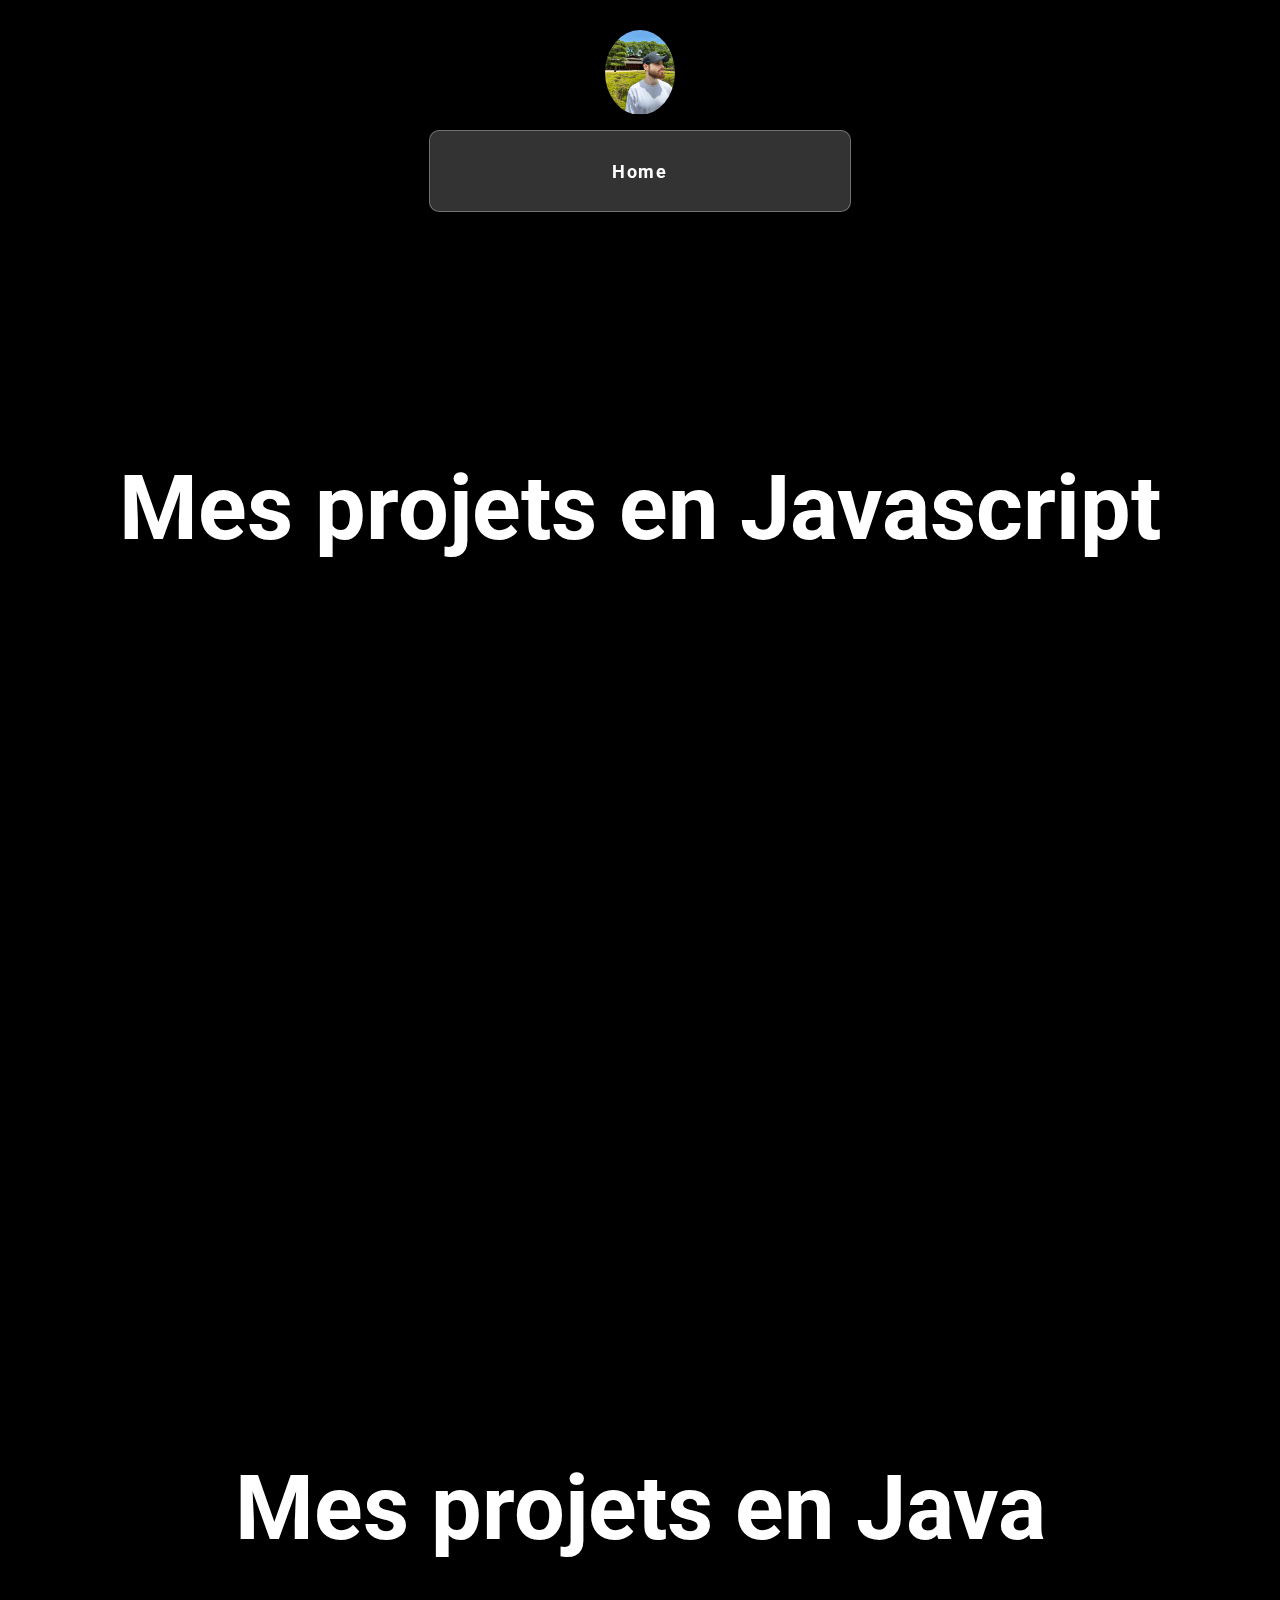
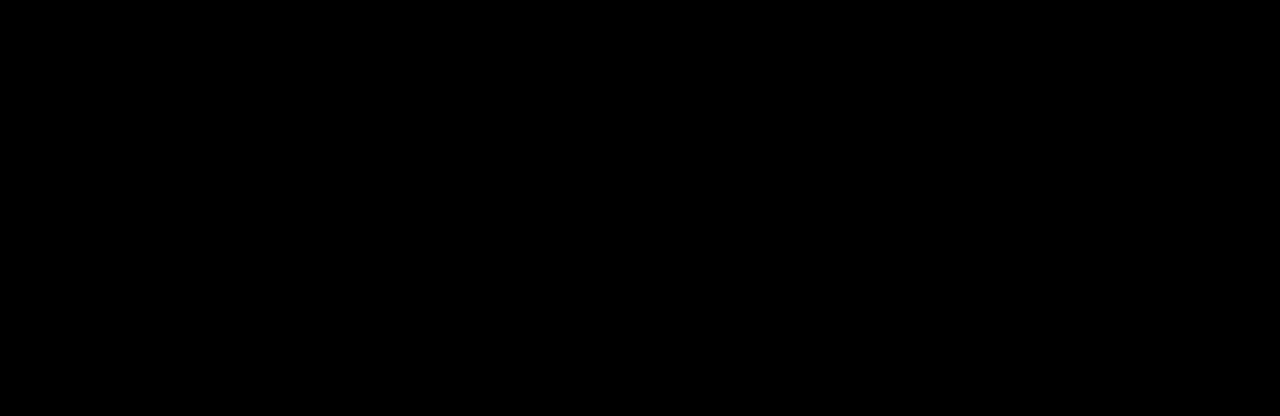
==== tous-mes-projets.html @ a7109f14 "push de la branche main" ====
<!DOCTYPE html>
<html lang="fr">

<head>
    <meta charset="UTF-8">
    <meta name="viewport" content="width=device-width, initial-scale=1.0">
    <link rel="stylesheet" href="style.css">
    <title>Corentin-Portfolio</title>
</head>

<body>

    <header>
        <img src="pic/pp.png" id="logo">
        <nav>
            <a href="/index.html">Home</a>
         

            <button id="menu">
                <span></span>
                <span></span>
            </button>
        </nav>
    </header>

    <div id="container">
        <section id="main" style="background-image: url(./pic/projets.png);">
            <h1>Mes projets en Javascript</h1>
        </section>
        <div id="container">
            <section id="main" style="background-image: url(./pic/projets.png);">
                <h1>Mes projets en Java</h1>
            </section>
      

    <script src="script.js"></script>
</body>

</html>
---- style.css ----
@import url('https://fonts.googleapis.com/css2?family=Roboto:wght@300;400;500;700&display=swap');

body{
    background-color: #000;
    color: #fff;
    font-family: 'Roboto', sans-serif;
    overflow-x: hidden;
}

#container{
    transition: 1s all ease-in-out;
}

#container.menuopen{
    filter: blur(8px);
    transform: scale(1.2);
}

section{
    display: flex;
    align-items: center;
    justify-content: center;
    height: 100vh;
    position: relative;
    background-size: cover;
    padding: 50px;
}

section::after{
    content: "";
    position: absolute;
    background-color: #000;
    height: 100%;
    width: 100%;
    top: 0;
    left: 0;
    opacity: 0.5;
    z-index: 1; /* Assurez-vous que le pseudo-élément est derrière le contenu */
}

section h1{
    font-size: 90px;
    z-index: 2;
    position: relative; /* Position relative pour z-index */
}

header{
    z-index: 9999;
    position: relative;
}

header #logo {
    position: fixed;
    top: 30px;
    left: 0;
    right: 0;
    width: 70px;
    height: auto;
    margin: 0 auto;
    opacity: 1;
    transition: all 0.3s cubic-bezier(0.215, 0.61, 0.355, 1) 0.6s;
    border-radius: 50%; 
    box-shadow: 0 4px 8px rgba(0, 0, 0, 0.1); 
}

header #logo:hover {
    transform: scale(1.1); 
    filter: brightness(1.2); 
}

header nav{
    height: 80px;
    display: flex;
    align-items: center;
    justify-content: center;
    position: fixed;
    left: 0;
    right: 0;
    width: 420px;
    z-index: 100;
    top: 130px;
    margin: 0 auto;
    background: rgba(255, 255, 255, 0.2);
    box-shadow: 0 4px 30px rgba(0, 0, 0, 0.1);
    backdrop-filter: blur(5px);
    -webkit-backdrop-filter: blur(5px);
    border-radius: 10px;
    border: 1px solid rgba(255, 255, 255, 0.3);
    transition: 1s all cubic-bezier(0.080, 0.9, 0.18, 1) 0.2s;
}

header nav a{
    color: #fff;
    text-decoration: none;
    font-weight: 700;
    padding: 10px 16px;
    font-size: 18px;
    letter-spacing: 1.8px;
    transition: 0.3s all cubic-bezier(0.080, 0.9, 0.18, 1) 0.6s, 0.3s color ease;
}

header nav a:hover{
    color: #000;
}

header nav button{
    background: rgba(255, 255, 255, 0.1);
    box-shadow: 0 4px 30px rgba(0, 0, 0, 0.1);
    width: 60px;
    height: 60px;
    backdrop-filter: blur(5px);
    -webkit-backdrop-filter: blur(5px);
    border: 1px solid rgba(255, 255, 255, 0.3);
    position: absolute;
    z-index: 100;
    left: 0;
    right: 0;
    top: 0;
    bottom: 0;
    margin: auto;
    border-radius: 100%;
    cursor: pointer;
    transform: scale(0);
    transition: 0.3s all cubic-bezier(0.080, 0.9, 0.18, 1) 0.2s;
}

header nav button span{
    width: 50%;
    background-color: #fff;
    height: 3px;
    display: block;
    margin: 4px auto;
    transform: scale(0);
    transition: 0.6s transform cubic-bezier(0.080, 0.9, 0.18, 1) 0s, 0.3s margin ease-in 0s;
}

header nav button:hover span{
    margin: 9px auto;
}

header.sticky #logo{
    opacity: 0;
}

header.sticky nav{
    top: 20px;
    padding: 0;
    width: 80px;
    height: 80px;
}

header.sticky nav button{
    transform: scale(1);
    transition-delay: 0.3s;
}

header.sticky nav button span{
    transform: scaleX(1);
    transition: 0.6s transform cubic-bezier(0.080, 0.9, 0.18, 1) 0.8s, 0.3s margin ease-in 0s;
}

header.sticky nav a{
    opacity: 0;
    transform: scale(0.3);
    transition-delay: 0.1s;
}

@media screen and (max-width: 520px) {
    
    header nav{
        height: 60px;
        width: 390px;
    }

    header nav button{
        width: 50px;
        height: 50px;
    }

    header nav a{
        font-size: 16px;
    }

    section h1{
        font-size: 80px;
    }

    header.sticky nav{
        width: 70px;
        height: 70px;
    }

}
.card {
    border: 2px solid white;
    padding: 20px;
    border-radius: 10px;
    transition: transform 0.3s;
}

.card:hover {
    transform: scale(1.05);
}

#profile {
    display: flex;
    flex-direction: column;
    align-items: center;
    justify-content: center;
    text-align: center;
    height: 100vh; /* Assure que la section prend toute la hauteur de la fenêtre */
}

.card {
    border: 2px solid white;
    padding: 20px;
    border-radius: 10px;
    transition: transform 0.3s;
    max-width: 600px; /* Limite la largeur de la carte pour une meilleure lisibilité */
    margin: 20px; /* Ajoute un espace autour de la carte */
}

.card:hover {
    transform: scale(1.05);
}
.card p {   
    font-size: 20px; /* Augmente la taille de la police du paragraphe */
}
#showProjects {
    padding: 10px 20px;
    font-size: 18px;
    color: #fff;
    background-color: rgba(0, 0, 0, 0.8);
    border: 2px solid #fff;
    border-radius: 5px;
    cursor: pointer;
    position: relative;
    z-index: 3; /* Pour qu'il soit au-dessus des éléments de fond */
    transition: background-color 0.3s ease;
}

#showProjects:hover {
    background-color: rgba(255, 255, 255, 0.3);
}
/* Styles pour la section "Projets" */
.content-center {
    display: flex;
    flex-direction: column;
    align-items: center;
    justify-content: center;
    height: 100%;
    position: relative;
    z-index: 2;
}

.content-center h1 {
    font-size: 100px; /* Ajuste la taille si nécessaire */
    margin-bottom: 20px; /* Espace entre le titre et le bouton */
}

.project-button {
    padding: 10px 20px;
    font-size: 18px;
    font-weight: bold;
    color: #fff;
    background-color: #333; /* Couleur de fond */
    border: none;
    border-radius: 5px;
    cursor: pointer;
    transition: background-color 0.3s ease;
}

.project-button:hover {
    background-color: #555; /* Couleur au survol */
}
#contact {
    background-color: #f9f9f9;
    padding: 50px 20px;
    text-align: center;
}

.contact-content {
    max-width: 600px;
    margin: 0 auto;
    color: #333;
}

.contact-content h2 {
    font-size: 36px;
    margin-bottom: 20px;
}

.contact-content p {
    font-size: 18px;
    margin: 10px 0;
}

.contact-content a {
    color: #0073e6; /* Couleur des liens */
    text-decoration: none;
}

.contact-content a:hover {
    text-decoration: underline;
}

.cv-button {
    padding: 10px 20px;
    font-size: 18px;
    font-weight: bold;
    color: #fff;
    background-color: #333;
    border: none;
    border-radius: 5px;
    cursor: pointer;
    transition: background-color 0.3s ease;
    margin-top: 20px;
}

.cv-button:hover {
    background-color: #555;
}

.contact-content {
    max-width: 600px;
    margin: 0 auto;
    color: #333;
    text-align: center;
    padding: 50px 20px;
    background-color: rgba(255, 255, 255, 0.8); /* Fond semi-transparent */
    border-radius: 10px;
}

.contact-content h2 {
    font-size: 36px;
    margin-bottom: 20px;
}

.contact-content p {
    font-size: 18px;
    margin-bottom: 10px;
}
section::after {
    content: "";
    position: absolute;
    background-color: #000;
    height: 100%;
    width: 100%;
    top: 0;
    left: 0;
    opacity: 0.5;
    z-index: 1; /* Assurez-vous que le pseudo-élément est derrière le contenu */
}

section h1, .contact-content, .cv-button {
    z-index: 2; /* Assurez-vous que le contenu est au-dessus du pseudo-élément */
    position: relative; /* Position relative pour z-index */
}
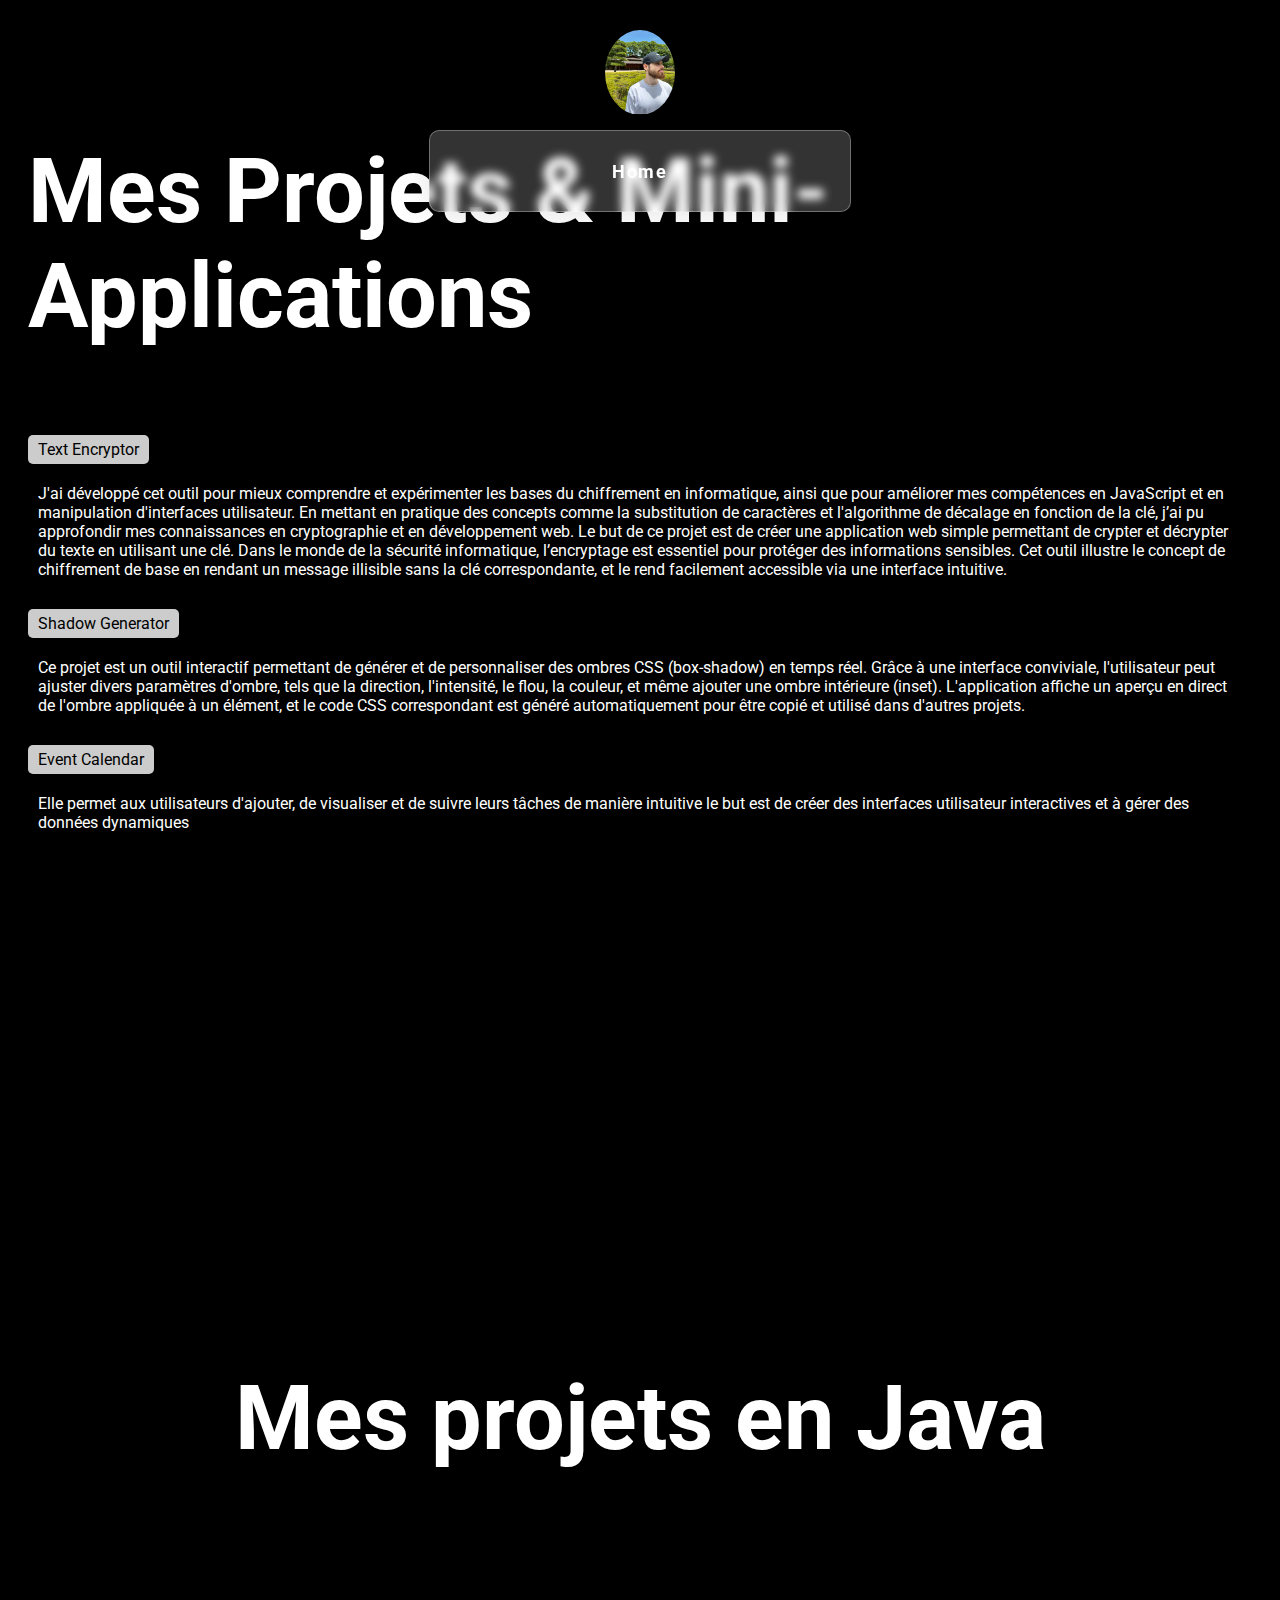
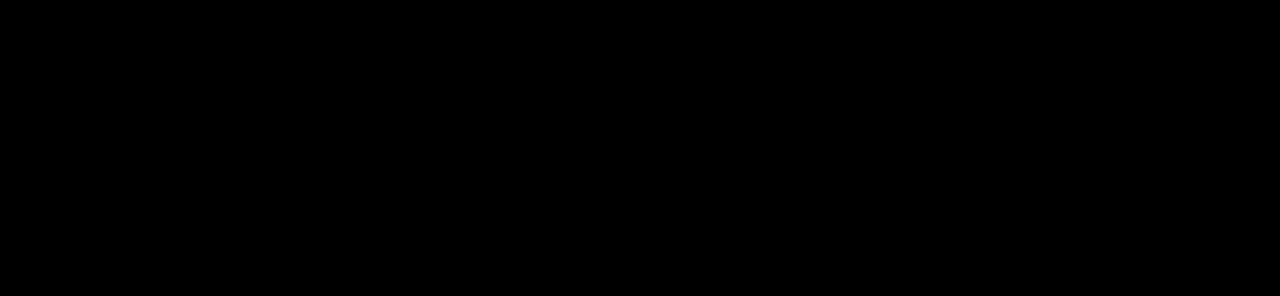
==== commit cec4b776: "ajout des projets" ====
--- a/tous-mes-projets.html
+++ b/tous-mes-projets.html
@@ -14,8 +14,6 @@
         <img src="pic/pp.png" id="logo">
         <nav>
             <a href="/index.html">Home</a>
-         
-
             <button id="menu">
                 <span></span>
                 <span></span>
@@ -24,14 +22,29 @@
     </header>
 
     <div id="container">
-        <section id="main" style="background-image: url(./pic/projets.png);">
-            <h1>Mes projets en Javascript</h1>
+        <section id="mini-apps" style="background-image: url(./pic/projets.png);">
+            <h1>Mes Projets & Mini-Applications</h1>
+            <ul>
+                <li>
+                    <a href="https://github.com/votre-utilisateur/projet1" target="_blank">Text Encryptor</a>
+                    <p>J'ai développé cet outil pour mieux comprendre et expérimenter les bases du chiffrement en informatique, ainsi que pour améliorer mes compétences en JavaScript et en manipulation d'interfaces utilisateur. En mettant en pratique des concepts comme la substitution de caractères et l'algorithme de décalage en fonction de la clé, j’ai pu approfondir mes connaissances en cryptographie et en développement web. Le but de ce projet est de créer une application web simple permettant de crypter et décrypter du texte en utilisant une clé. Dans le monde de la sécurité informatique, l’encryptage est essentiel pour protéger des informations sensibles. Cet outil illustre le concept de chiffrement de base en rendant un message illisible sans la clé correspondante, et le rend facilement accessible via une interface intuitive.</p>
+                </li>
+                <li>
+                    <a href="https://github.com/votre-utilisateur/projet2" target="_blank">Shadow Generator</a>
+                    <p>Ce projet est un outil interactif permettant de générer et de personnaliser des ombres CSS (box-shadow) en temps réel. Grâce à une interface conviviale, l'utilisateur peut ajuster divers paramètres d'ombre, tels que la direction, l'intensité, le flou, la couleur, et même ajouter une ombre intérieure (inset). L'application affiche un aperçu en direct de l'ombre appliquée à un élément, et le code CSS correspondant est généré automatiquement pour être copié et utilisé dans d'autres projets.</p>
+                </li>
+                <li>
+                    <a href="https://github.com/votre-utilisateur/projet3" target="_blank">Event Calendar</a>
+                    <p>Elle permet aux utilisateurs d'ajouter, de visualiser et de suivre leurs tâches de manière intuitive
+                        le but est de créer des interfaces utilisateur interactives et à gérer des données dynamiques</p>
+                </li>
+            </ul>
         </section>
-        <div id="container">
-            <section id="main" style="background-image: url(./pic/projets.png);">
-                <h1>Mes projets en Java</h1>
-            </section>
-      
+        
+        <section id="java-projects" style="background-image: url(./pic/projets.png);">
+            <h1>Mes projets en Java</h1>
+        </section>
+    </div>
 
     <script src="script.js"></script>
 </body>
--- a/style.css
+++ b/style.css
@@ -1,23 +1,25 @@
 @import url('https://fonts.googleapis.com/css2?family=Roboto:wght@300;400;500;700&display=swap');
 
-body{
+body {
     background-color: #000;
     color: #fff;
     font-family: 'Roboto', sans-serif;
     overflow-x: hidden;
 }
 
-#container{
+#container {
     transition: 1s all ease-in-out;
-}
-
-#container.menuopen{
+    position: relative;
+}
+
+#container.menuopen {
     filter: blur(8px);
     transform: scale(1.2);
 }
 
-section{
+section {
     display: flex;
+    flex-direction: column;
     align-items: center;
     justify-content: center;
     height: 100vh;
@@ -26,7 +28,7 @@
     padding: 50px;
 }
 
-section::after{
+section::after {
     content: "";
     position: absolute;
     background-color: #000;
@@ -38,13 +40,13 @@
     z-index: 1; /* Assurez-vous que le pseudo-élément est derrière le contenu */
 }
 
-section h1{
+section h1 {
     font-size: 90px;
     z-index: 2;
     position: relative; /* Position relative pour z-index */
 }
 
-header{
+header {
     z-index: 9999;
     position: relative;
 }
@@ -68,7 +70,7 @@
     filter: brightness(1.2); 
 }
 
-header nav{
+header nav {
     height: 80px;
     display: flex;
     align-items: center;
@@ -89,7 +91,7 @@
     transition: 1s all cubic-bezier(0.080, 0.9, 0.18, 1) 0.2s;
 }
 
-header nav a{
+header nav a {
     color: #fff;
     text-decoration: none;
     font-weight: 700;
@@ -99,11 +101,11 @@
     transition: 0.3s all cubic-bezier(0.080, 0.9, 0.18, 1) 0.6s, 0.3s color ease;
 }
 
-header nav a:hover{
+header nav a:hover {
     color: #000;
 }
 
-header nav button{
+header nav button {
     background: rgba(255, 255, 255, 0.1);
     box-shadow: 0 4px 30px rgba(0, 0, 0, 0.1);
     width: 60px;
@@ -124,7 +126,7 @@
     transition: 0.3s all cubic-bezier(0.080, 0.9, 0.18, 1) 0.2s;
 }
 
-header nav button span{
+header nav button span {
     width: 50%;
     background-color: #fff;
     height: 3px;
@@ -134,63 +136,62 @@
     transition: 0.6s transform cubic-bezier(0.080, 0.9, 0.18, 1) 0s, 0.3s margin ease-in 0s;
 }
 
-header nav button:hover span{
+header nav button:hover span {
     margin: 9px auto;
 }
 
-header.sticky #logo{
+header.sticky #logo {
     opacity: 0;
 }
 
-header.sticky nav{
+header.sticky nav {
     top: 20px;
     padding: 0;
     width: 80px;
     height: 80px;
 }
 
-header.sticky nav button{
+header.sticky nav button {
     transform: scale(1);
     transition-delay: 0.3s;
 }
 
-header.sticky nav button span{
+header.sticky nav button span {
     transform: scaleX(1);
     transition: 0.6s transform cubic-bezier(0.080, 0.9, 0.18, 1) 0.8s, 0.3s margin ease-in 0s;
 }
 
-header.sticky nav a{
+header.sticky nav a {
     opacity: 0;
     transform: scale(0.3);
     transition-delay: 0.1s;
 }
 
 @media screen and (max-width: 520px) {
-    
-    header nav{
+    header nav {
         height: 60px;
         width: 390px;
     }
 
-    header nav button{
+    header nav button {
         width: 50px;
         height: 50px;
     }
 
-    header nav a{
+    header nav a {
         font-size: 16px;
     }
 
-    section h1{
+    section h1 {
         font-size: 80px;
     }
 
-    header.sticky nav{
+    header.sticky nav {
         width: 70px;
         height: 70px;
     }
-
-}
+}
+
 .card {
     border: 2px solid white;
     padding: 20px;
@@ -223,9 +224,11 @@
 .card:hover {
     transform: scale(1.05);
 }
+
 .card p {   
     font-size: 20px; /* Augmente la taille de la police du paragraphe */
 }
+
 #showProjects {
     padding: 10px 20px;
     font-size: 18px;
@@ -242,6 +245,7 @@
 #showProjects:hover {
     background-color: rgba(255, 255, 255, 0.3);
 }
+
 /* Styles pour la section "Projets" */
 .content-center {
     display: flex;
@@ -273,6 +277,7 @@
 .project-button:hover {
     background-color: #555; /* Couleur au survol */
 }
+
 #contact {
     background-color: #f9f9f9;
     padding: 50px 20px;
@@ -340,6 +345,7 @@
     font-size: 18px;
     margin-bottom: 10px;
 }
+
 section::after {
     content: "";
     position: absolute;
@@ -355,4 +361,41 @@
 section h1, .contact-content, .cv-button {
     z-index: 2; /* Assurez-vous que le contenu est au-dessus du pseudo-élément */
     position: relative; /* Position relative pour z-index */
+}
+
+#mini-apps, #java-projects {
+    padding: 20px;
+    background-size: cover;
+    background-position: center;
+}
+
+#mini-apps ul, #java-projects ul {
+    list-style-type: none;
+    padding: 0;
+    z-index: 2; /* Assurez-vous que la liste est au-dessus du pseudo-élément */
+    position: relative; /* Position relative pour z-index */
+}
+
+#mini-apps ul li, #java-projects ul li {
+    margin: 10px 0;
+}
+
+#mini-apps ul li a, #java-projects ul li a {
+    text-decoration: none;
+    color: #000;
+    background-color: rgba(255, 255, 255, 0.8); /* Background to ensure text visibility */
+    padding: 5px 10px;
+    border-radius: 5px;
+    display: inline-block;
+    z-index: 2; /* Assurez-vous que les liens sont au-dessus du pseudo-élément */
+    position: relative; /* Position relative pour z-index */
+}
+#mini-apps ul li p {
+    margin: 10px 0 20px 0;
+    color: #fff; /* Couleur du texte */
+    background-color: rgba(0, 0, 0, 0.6); /* Fond semi-transparent */
+    padding: 10px;
+    border-radius: 5px;
+    z-index: 2; /* Assurez-vous que le texte est au-dessus du pseudo-élément */
+    position: relative; /* Position relative pour z-index */
 }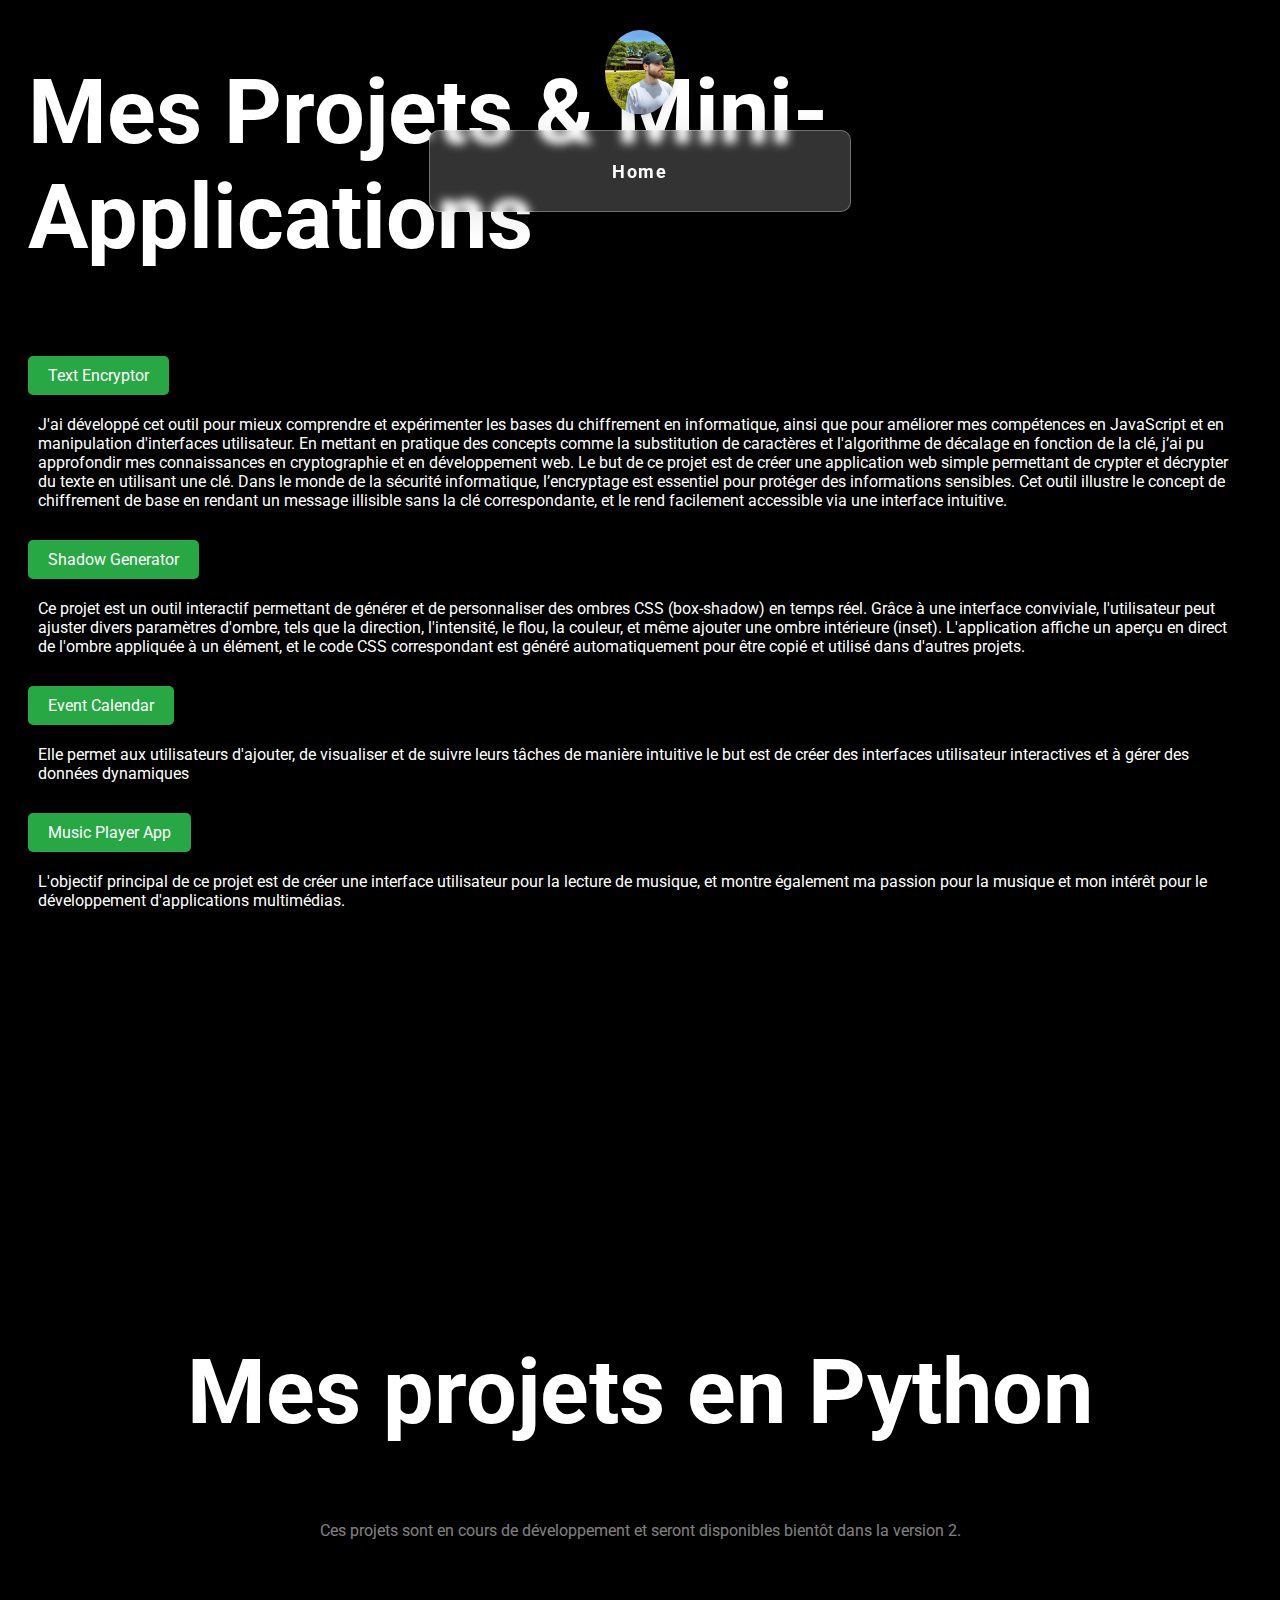
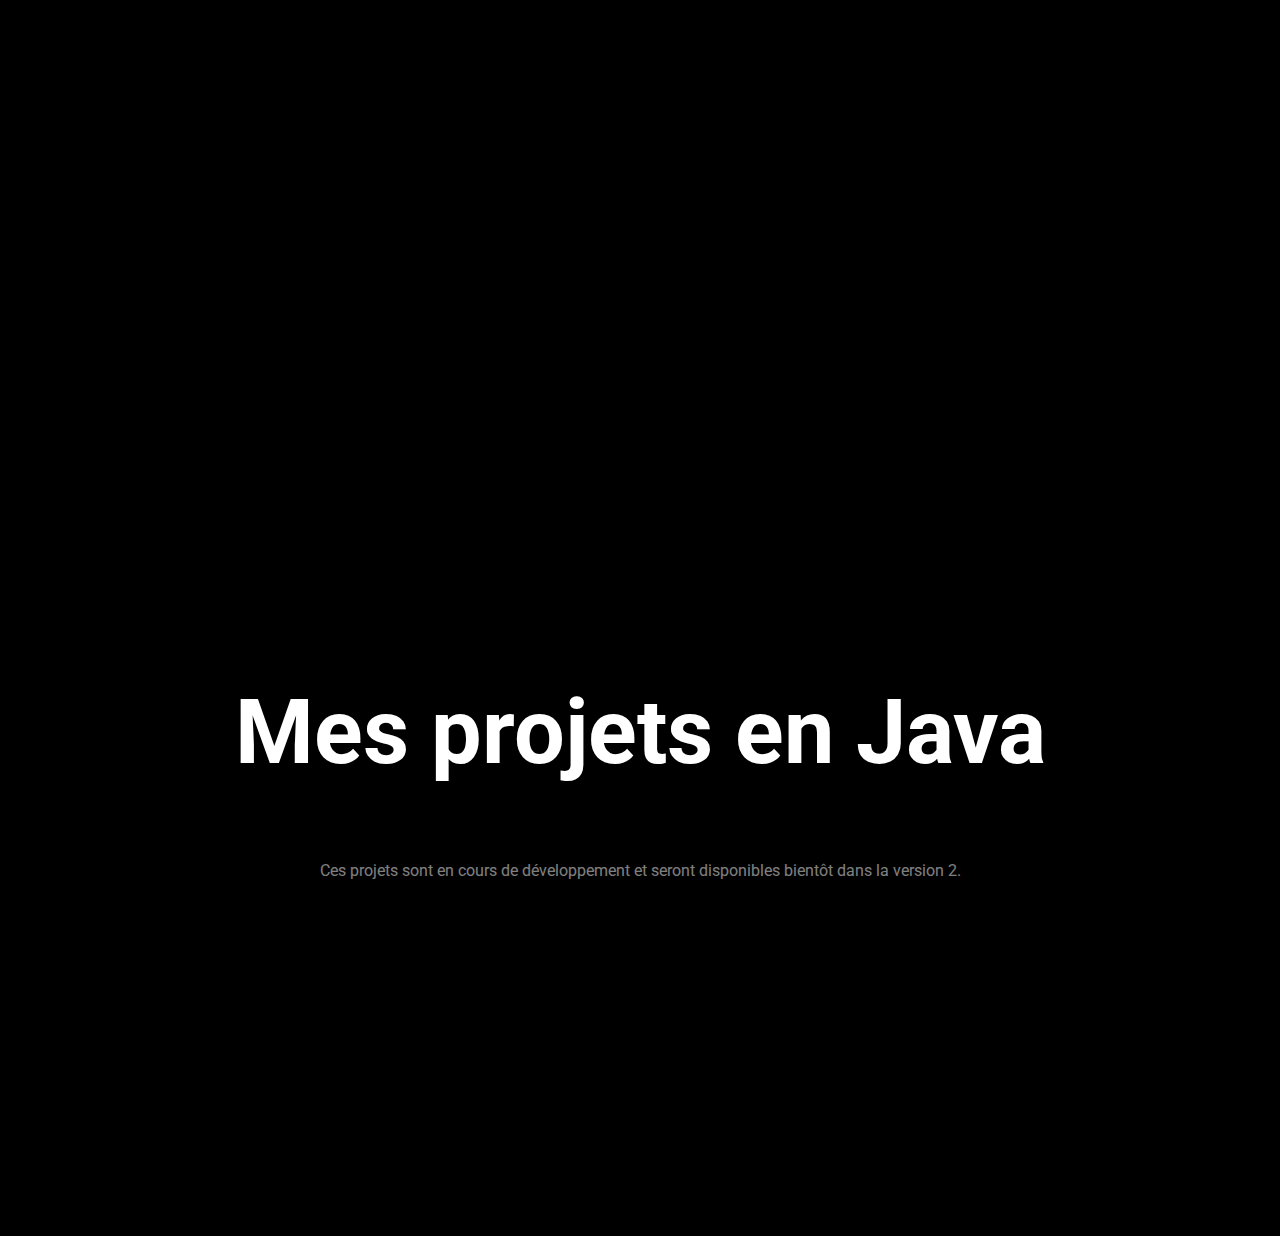
==== commit 52e35ffd: "ajout de la maj v1" ====
--- a/tous-mes-projets.html
+++ b/tous-mes-projets.html
@@ -38,11 +38,23 @@
                     <p>Elle permet aux utilisateurs d'ajouter, de visualiser et de suivre leurs tâches de manière intuitive
                         le but est de créer des interfaces utilisateur interactives et à gérer des données dynamiques</p>
                 </li>
+                <li>
+                    <a href="https://github.com/votre-utilisateur/projet3" target="_blank">Music Player App</a>
+                    <p>L'objectif principal de ce projet est de créer une interface utilisateur pour la lecture de musique, et montre également ma passion pour la musique et mon intérêt pour le développement d'applications multimédias.</p>
+                </li>
             </ul>
         </section>
+    </section>
+        
+    <section id="java-projects" style="background-image: url(./pic/projets.png);">
+        <h1>Mes projets en Python</h1>
+        <p>Ces projets sont en cours de développement et seront disponibles bientôt dans la version 2.</p>
+    </section>
+</div>
         
         <section id="java-projects" style="background-image: url(./pic/projets.png);">
             <h1>Mes projets en Java</h1>
+            <p>Ces projets sont en cours de développement et seront disponibles bientôt dans la version 2.</p>
         </section>
     </div>
 
--- a/style.css
+++ b/style.css
@@ -37,13 +37,13 @@
     top: 0;
     left: 0;
     opacity: 0.5;
-    z-index: 1; /* Assurez-vous que le pseudo-élément est derrière le contenu */
+    z-index: 1; 
 }
 
 section h1 {
     font-size: 90px;
     z-index: 2;
-    position: relative; /* Position relative pour z-index */
+    position: relative; 
 }
 
 header {
@@ -209,7 +209,7 @@
     align-items: center;
     justify-content: center;
     text-align: center;
-    height: 100vh; /* Assure que la section prend toute la hauteur de la fenêtre */
+    height: 100vh; 
 }
 
 .card {
@@ -217,8 +217,8 @@
     padding: 20px;
     border-radius: 10px;
     transition: transform 0.3s;
-    max-width: 600px; /* Limite la largeur de la carte pour une meilleure lisibilité */
-    margin: 20px; /* Ajoute un espace autour de la carte */
+    max-width: 600px; 
+    margin: 20px; 
 }
 
 .card:hover {
@@ -226,7 +226,7 @@
 }
 
 .card p {   
-    font-size: 20px; /* Augmente la taille de la police du paragraphe */
+    font-size: 20px; 
 }
 
 #showProjects {
@@ -238,7 +238,7 @@
     border-radius: 5px;
     cursor: pointer;
     position: relative;
-    z-index: 3; /* Pour qu'il soit au-dessus des éléments de fond */
+    z-index: 3; 
     transition: background-color 0.3s ease;
 }
 
@@ -246,7 +246,7 @@
     background-color: rgba(255, 255, 255, 0.3);
 }
 
-/* Styles pour la section "Projets" */
+
 .content-center {
     display: flex;
     flex-direction: column;
@@ -258,8 +258,8 @@
 }
 
 .content-center h1 {
-    font-size: 100px; /* Ajuste la taille si nécessaire */
-    margin-bottom: 20px; /* Espace entre le titre et le bouton */
+    font-size: 100px; 
+    margin-bottom: 20px; 
 }
 
 .project-button {
@@ -267,7 +267,7 @@
     font-size: 18px;
     font-weight: bold;
     color: #fff;
-    background-color: #333; /* Couleur de fond */
+    background-color: #333; 
     border: none;
     border-radius: 5px;
     cursor: pointer;
@@ -275,7 +275,7 @@
 }
 
 .project-button:hover {
-    background-color: #555; /* Couleur au survol */
+    background-color: #555; 
 }
 
 #contact {
@@ -301,7 +301,7 @@
 }
 
 .contact-content a {
-    color: #0073e6; /* Couleur des liens */
+    color: #0073e6; 
     text-decoration: none;
 }
 
@@ -332,7 +332,7 @@
     color: #333;
     text-align: center;
     padding: 50px 20px;
-    background-color: rgba(255, 255, 255, 0.8); /* Fond semi-transparent */
+    background-color: rgba(255, 255, 255, 0.8); 
     border-radius: 10px;
 }
 
@@ -355,12 +355,12 @@
     top: 0;
     left: 0;
     opacity: 0.5;
-    z-index: 1; /* Assurez-vous que le pseudo-élément est derrière le contenu */
+    z-index: 1; 
 }
 
 section h1, .contact-content, .cv-button {
-    z-index: 2; /* Assurez-vous que le contenu est au-dessus du pseudo-élément */
-    position: relative; /* Position relative pour z-index */
+    z-index: 2; 
+    position: relative; 
 }
 
 #mini-apps, #java-projects {
@@ -372,8 +372,8 @@
 #mini-apps ul, #java-projects ul {
     list-style-type: none;
     padding: 0;
-    z-index: 2; /* Assurez-vous que la liste est au-dessus du pseudo-élément */
-    position: relative; /* Position relative pour z-index */
+    z-index: 2; 
+    position: relative; 
 }
 
 #mini-apps ul li, #java-projects ul li {
@@ -383,19 +383,45 @@
 #mini-apps ul li a, #java-projects ul li a {
     text-decoration: none;
     color: #000;
-    background-color: rgba(255, 255, 255, 0.8); /* Background to ensure text visibility */
+    background-color: rgba(255, 255, 255, 0.8); 
     padding: 5px 10px;
     border-radius: 5px;
     display: inline-block;
-    z-index: 2; /* Assurez-vous que les liens sont au-dessus du pseudo-élément */
-    position: relative; /* Position relative pour z-index */
+    z-index: 2; 
+    position: relative; 
 }
 #mini-apps ul li p {
     margin: 10px 0 20px 0;
-    color: #fff; /* Couleur du texte */
-    background-color: rgba(0, 0, 0, 0.6); /* Fond semi-transparent */
+    color: #fff; 
+    background-color: rgba(0, 0, 0, 0.6);
     padding: 10px;
     border-radius: 5px;
-    z-index: 2; /* Assurez-vous que le texte est au-dessus du pseudo-élément */
-    position: relative; /* Position relative pour z-index */
-}+    z-index: 2; 
+    position: relative; 
+}
+#mini-apps ul li a, #java-projects ul li a {
+    text-decoration: none;
+    color: #fff; 
+    background-color: #28a745; 
+    padding: 10px 20px; 
+    border-radius: 5px;
+    display: inline-block;
+    z-index: 2; 
+    position: relative; 
+    transition: background-color 0.3s ease, transform 0.3s ease; 
+}
+
+#mini-apps ul li a:hover, #java-projects ul li a:hover {
+    background-color: #000000; 
+    transform: scale(1.05); 
+}
+
+#mini-apps ul li p, #java-projects ul li p {
+    margin: 10px 0 20px 0;
+    color: #fff; 
+    background-color: rgba(0, 0, 0, 0.6); 
+    padding: 10px;
+    border-radius: 5px;
+    z-index: 2; 
+    position: relative; 
+}
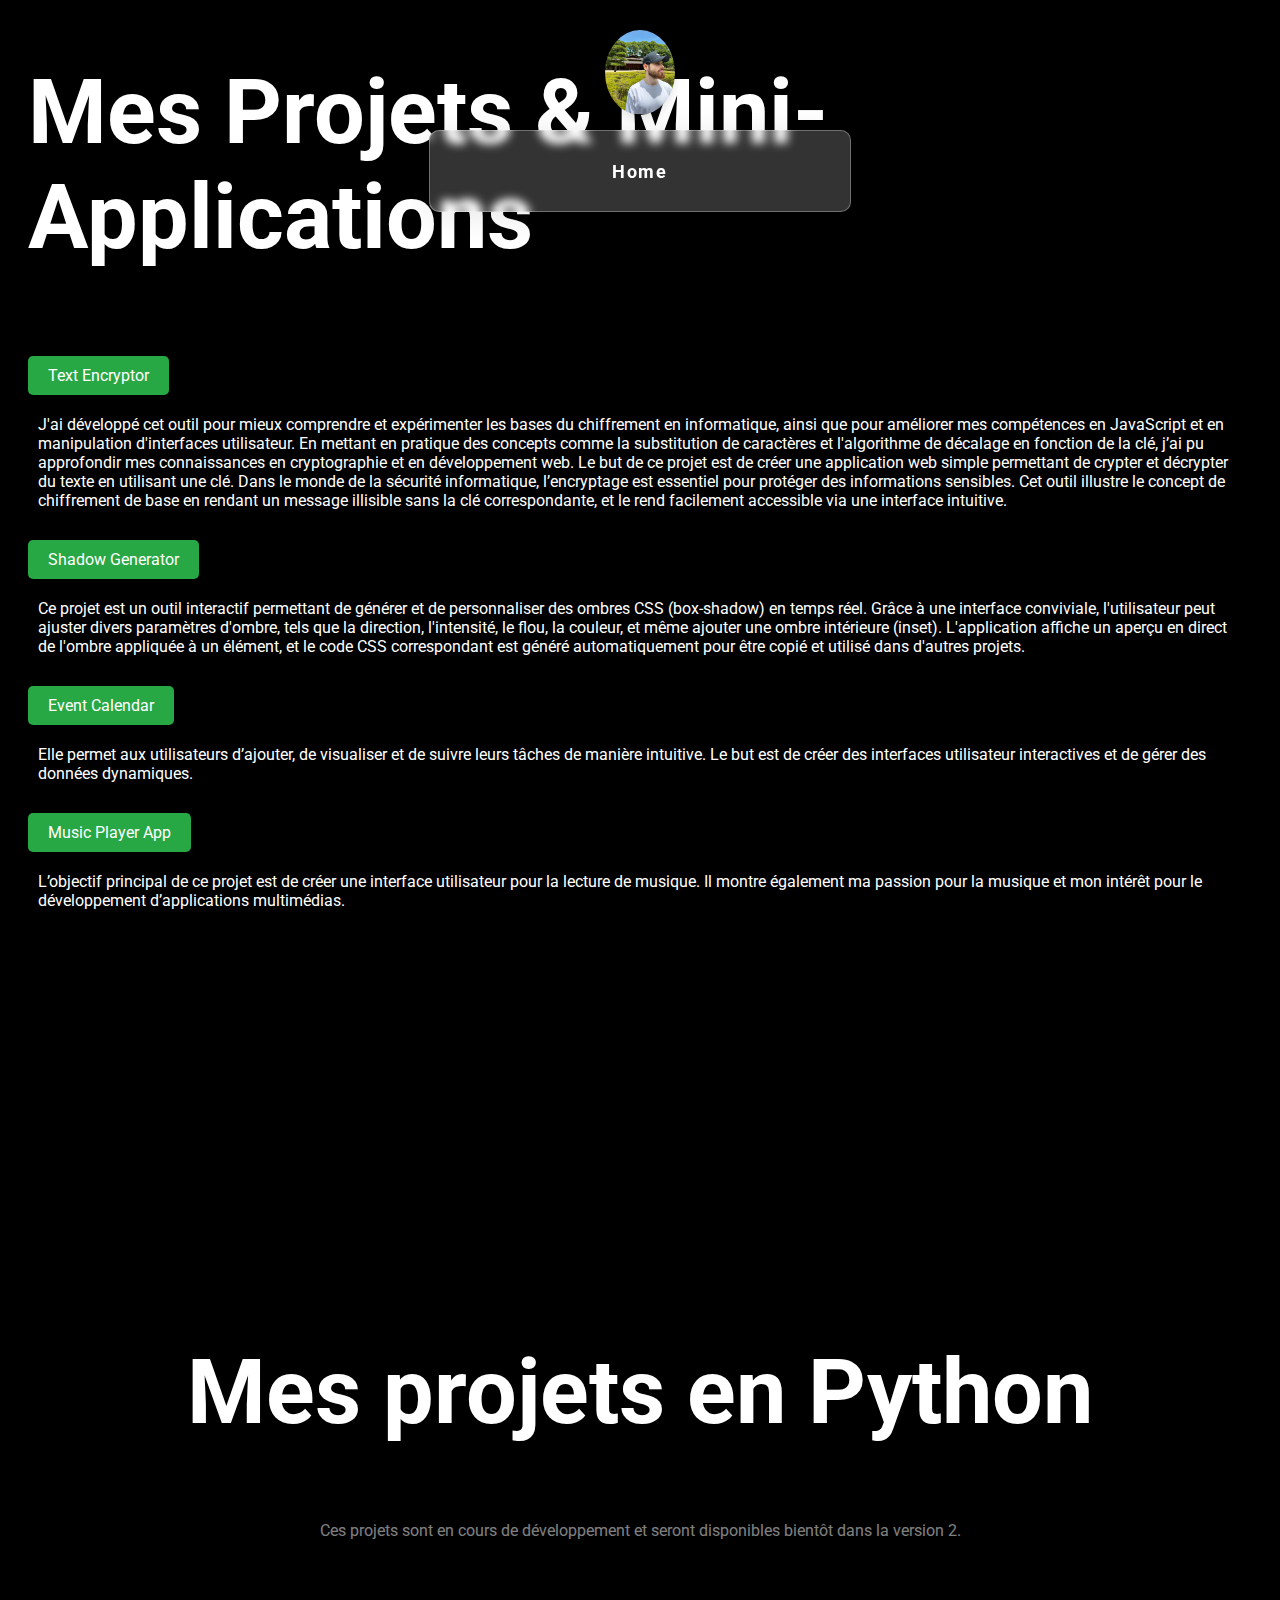
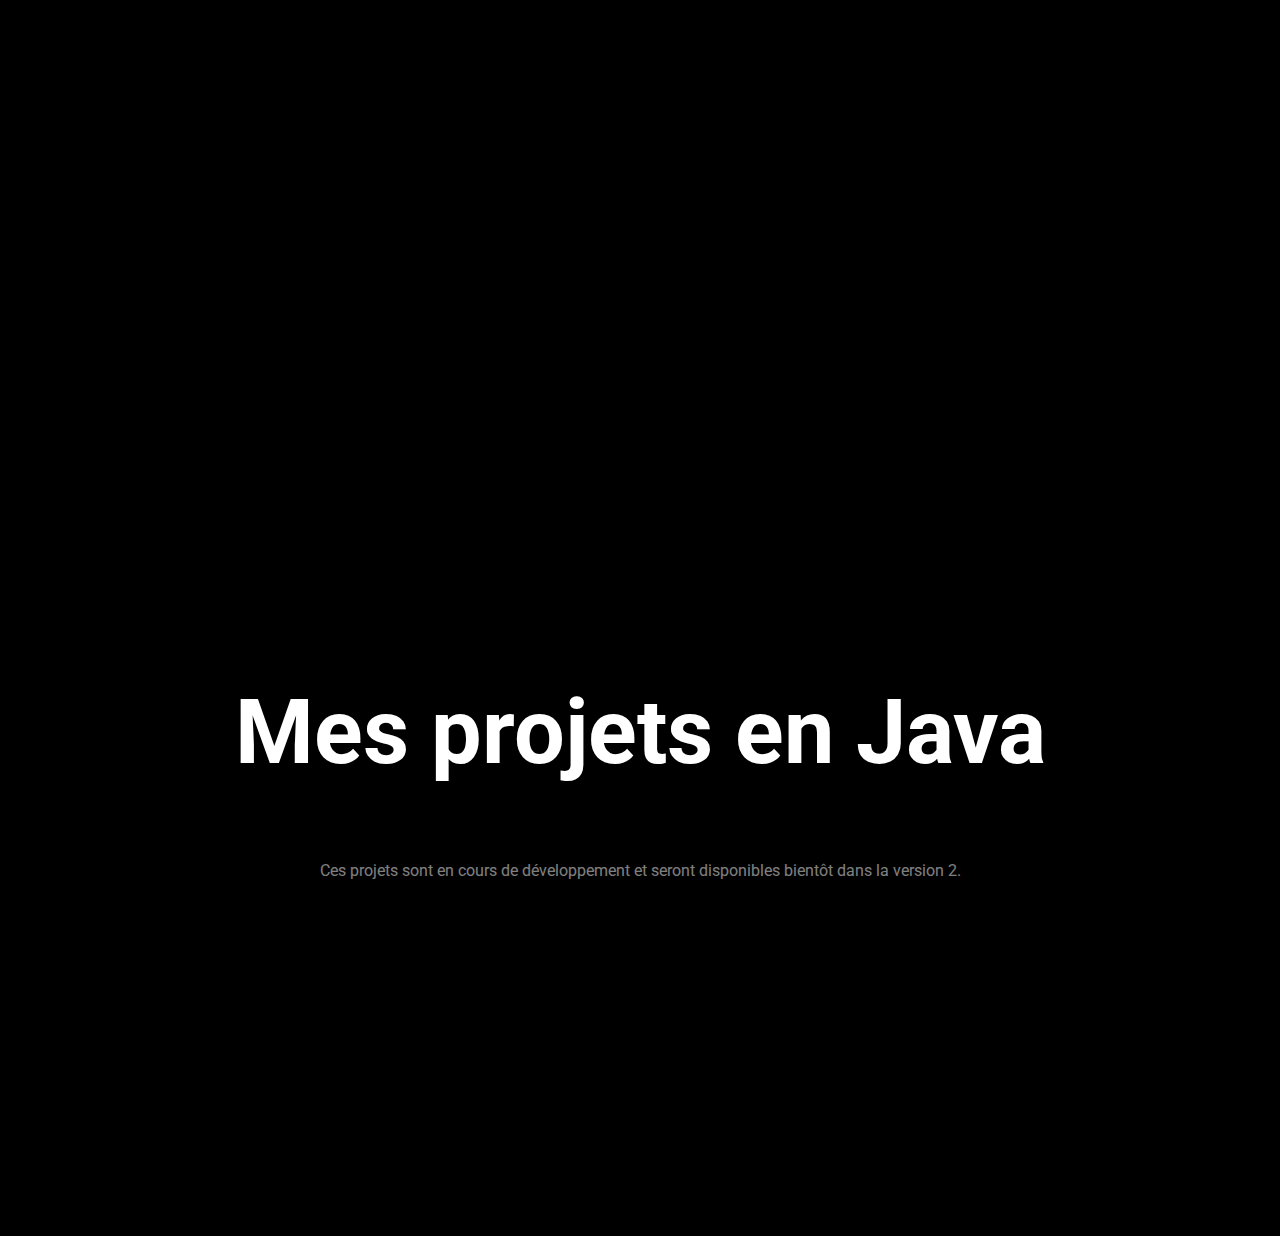
==== commit 9e7d7cf2: "modif mes projets" ====
--- a/tous-mes-projets.html
+++ b/tous-mes-projets.html
@@ -13,7 +13,7 @@
     <header>
         <img src="pic/pp.png" id="logo">
         <nav>
-            <a href="/index.html">Home</a>
+            <a href="https://corentingil.github.io/My_Portfolio/">Home</a>
             <button id="menu">
                 <span></span>
                 <span></span>
@@ -26,21 +26,20 @@
             <h1>Mes Projets & Mini-Applications</h1>
             <ul>
                 <li>
-                    <a href="https://github.com/votre-utilisateur/projet1" target="_blank">Text Encryptor</a>
+                    <a href="https://corentingil.github.io/Text-Encryptor/" target="_blank">Text Encryptor</a>
                     <p>J'ai développé cet outil pour mieux comprendre et expérimenter les bases du chiffrement en informatique, ainsi que pour améliorer mes compétences en JavaScript et en manipulation d'interfaces utilisateur. En mettant en pratique des concepts comme la substitution de caractères et l'algorithme de décalage en fonction de la clé, j’ai pu approfondir mes connaissances en cryptographie et en développement web. Le but de ce projet est de créer une application web simple permettant de crypter et décrypter du texte en utilisant une clé. Dans le monde de la sécurité informatique, l’encryptage est essentiel pour protéger des informations sensibles. Cet outil illustre le concept de chiffrement de base en rendant un message illisible sans la clé correspondante, et le rend facilement accessible via une interface intuitive.</p>
                 </li>
                 <li>
-                    <a href="https://github.com/votre-utilisateur/projet2" target="_blank">Shadow Generator</a>
+                    <a href="https://corentingil.github.io/Shadow-Generator/" target="_blank">Shadow Generator</a>
                     <p>Ce projet est un outil interactif permettant de générer et de personnaliser des ombres CSS (box-shadow) en temps réel. Grâce à une interface conviviale, l'utilisateur peut ajuster divers paramètres d'ombre, tels que la direction, l'intensité, le flou, la couleur, et même ajouter une ombre intérieure (inset). L'application affiche un aperçu en direct de l'ombre appliquée à un élément, et le code CSS correspondant est généré automatiquement pour être copié et utilisé dans d'autres projets.</p>
                 </li>
                 <li>
-                    <a href="https://github.com/votre-utilisateur/projet3" target="_blank">Event Calendar</a>
-                    <p>Elle permet aux utilisateurs d'ajouter, de visualiser et de suivre leurs tâches de manière intuitive
-                        le but est de créer des interfaces utilisateur interactives et à gérer des données dynamiques</p>
+                    <a href="https://corentingil.github.io/Event-Calendar-JS/" target="_blank">Event Calendar</a>
+                    <p> Elle permet aux utilisateurs d’ajouter, de visualiser et de suivre leurs tâches de manière intuitive. Le but est de créer des interfaces utilisateur interactives et de gérer des données dynamiques.</p>
                 </li>
                 <li>
-                    <a href="https://github.com/votre-utilisateur/projet3" target="_blank">Music Player App</a>
-                    <p>L'objectif principal de ce projet est de créer une interface utilisateur pour la lecture de musique, et montre également ma passion pour la musique et mon intérêt pour le développement d'applications multimédias.</p>
+                    <a href="https://corentingil.github.io/Music-Player-App-JS/" target="_blank">Music Player App</a>
+                    <p>L’objectif principal de ce projet est de créer une interface utilisateur pour la lecture de musique. Il montre également ma passion pour la musique et mon intérêt pour le développement d’applications multimédias.</p>
                 </li>
             </ul>
         </section>
